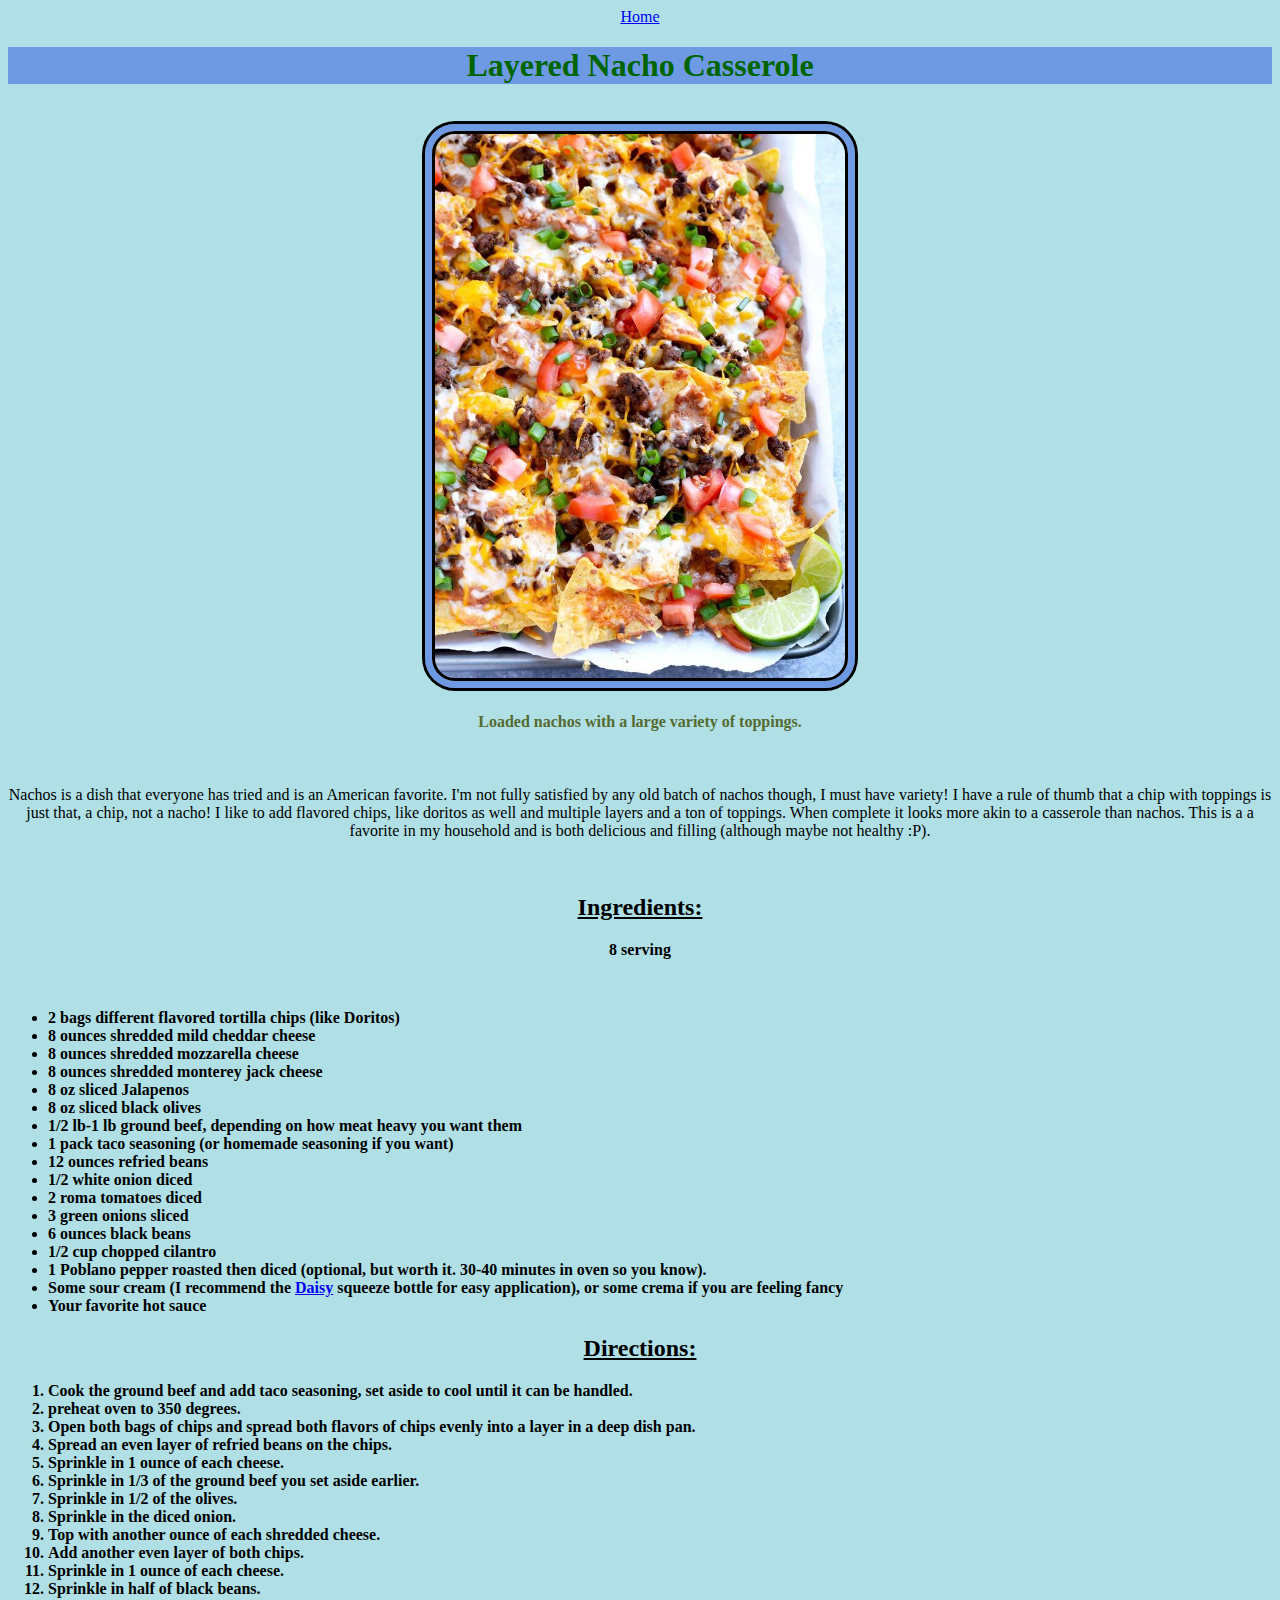
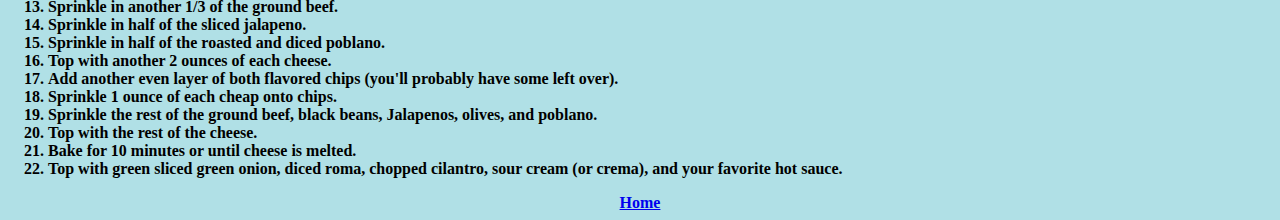
==== recipes/layerednachocasserole.html @ d0e107de "Add image borders" ====
<!DOCTYPE html>
<html lang="en">
<head>
    <meta charset="UTF-8">
    <meta http-equiv="X-UA-Compatible" content="IE=edge">
    <meta name="viewport" content="width=device-width, initial-scale=1.0">
    <title>Layered Nacho Casserole Recipe</title>
<style>
    body {
        background-color: powderblue;
    }

    h1,
    h2,
    h4,
    p  {
        text-align: center;
    }

    h1 {
        color: darkgreen;
        background-color: rgba(65, 105, 225, 0.596);
    }

    h2 {
        color: black;
    }

    h4 {
        color: darkolivegreen;
    }

    p {
        color: black;
    }

    li {
        color: black;
    }

    img {
        outline:3px solid black;
        outline-offset: -10px;
        border: 7.5px solid rgba(65, 105, 225, 0.596);
        box-shadow: 0 0 0 3px black;
        border-radius: 30px;
    }

    div {
      text-align: center;
    }
    
</style>   
</head>
<body>
    <a href="../index.html"style="display: block; text-align: center;">Home</a>
    <h1>Layered Nacho Casserole</h1>
    &nbsp;
    <div
>
        <img src="../img/nachos.jpeg" alt="Loaded nachos with many toppings"
            width="auto"
            height="550"
        />
    </div>
    <h4>Loaded nachos with a large variety of toppings. </h4>
    &nbsp;
    <p>Nachos is a dish that everyone has tried and is an American favorite. I'm not fully satisfied by any old batch of nachos though, I must have variety! I have a rule of thumb that a chip with toppings is just that, a chip, not a nacho! I like to add flavored chips, like doritos as well and multiple layers and a ton of toppings. When complete it looks more akin to a casserole than nachos. This is a a favorite in my household and is both delicious and filling (although maybe not healthy :P). </p>
    &nbsp;
    <h2><strong><u> Ingredients:</u></h2>
    <p>8 serving</p>
    &nbsp;
    <ul>
        <li>2 bags different flavored tortilla chips (like Doritos)</li>
        <li>8 ounces shredded mild cheddar cheese</li>
        <li>8 ounces shredded mozzarella cheese</li>
        <li>8 ounces shredded monterey jack cheese</li>
        <li>8 oz sliced Jalapenos</li>
        <li>8 oz sliced black olives</li>
        <li>1/2 lb-1 lb ground beef, depending on how meat heavy you want them</1i>
        <li>1 pack taco seasoning (or homemade seasoning if you want)</li>
        <li>12 ounces refried beans</li>
        <li>1/2 white onion diced</li>
        <li>2 roma tomatoes diced</li>
        <li>3 green onions sliced</li>
        <li>6 ounces black beans</li>
        <li>1/2 cup chopped cilantro</li>
        <li>1 Poblano pepper roasted then diced (optional, but worth it. 30-40 minutes in oven so you know).</li>
        <li>Some sour cream (I recommend the <a href="https://www.google.com/imgres?imgurl=https%3A%2F%2Fwww.daisybrand.com%2Fwp-content%2Fuploads%2F2019%2F12%2Fsourcream-14-oz%402x.jpg&imgrefurl=https%3A%2F%2Fwww.daisybrand.com%2Fsour-cream%2F&tbnid=UpyjATquoTRrBM&vet=12ahUKEwjWm8WIuZL3AhVxP30KHQViDWgQMygNegUIARCvAg..i&docid=2vNvp-PP2mqN8M&w=680&h=520&q=daisy%20squeeze%20sour%20cream&ved=2ahUKEwjWm8WIuZL3AhVxP30KHQViDWgQMygNegUIARCvAg">Daisy</a> squeeze bottle for easy application), or some crema if you are feeling fancy</li>
        <li>Your favorite hot sauce</li>
    </ul>
    <h2><strong><u> Directions:</u></h2>
        <ol>
          <li>Cook the ground beef and add taco seasoning, set aside to cool until it can be handled.</li>
          <li>preheat oven to 350 degrees.</li>
          <li>Open both bags of chips and spread both flavors of chips evenly into a layer in a deep dish pan.</li>
          <li>Spread an even layer of refried beans on the chips.</li>
          <li>Sprinkle in 1 ounce of each cheese.</li>
          <li>Sprinkle in 1/3 of the ground beef you set aside earlier.</li>
          <li>Sprinkle in 1/2 of the olives.</li>
          <li>Sprinkle in the diced onion.</li>
          <li>Top with another ounce of each shredded cheese.</li>
          <li>Add another even layer of both chips.</li>
          <li>Sprinkle in 1 ounce of each cheese.</li>
          <li>Sprinkle in half of black beans.</li>
          <li>Sprinkle in another 1/3 of the ground beef.</li>
          <li>Sprinkle in half of the sliced jalapeno.</li>
          <li>Sprinkle in half of the roasted and diced poblano.</li>
          <li>Top with another 2 ounces of each cheese.</li>
          <li>Add another even layer of both flavored chips (you'll probably have some left over).</li>
          <li>Sprinkle 1 ounce of each cheap onto chips.</li>
          <li>Sprinkle the rest of the ground beef, black beans, Jalapenos, olives, and poblano. </li>
          <li>Top with the rest of the cheese.</li>
          <li>Bake for 10 minutes or until cheese is melted.</li>
          <li>Top with green sliced green onion, diced roma, chopped cilantro, sour cream (or crema), and your favorite hot sauce.</li>
        </ol>
        <a href="../index.html"style="display: block; text-align: center;">Home</a>
</body>
</html>
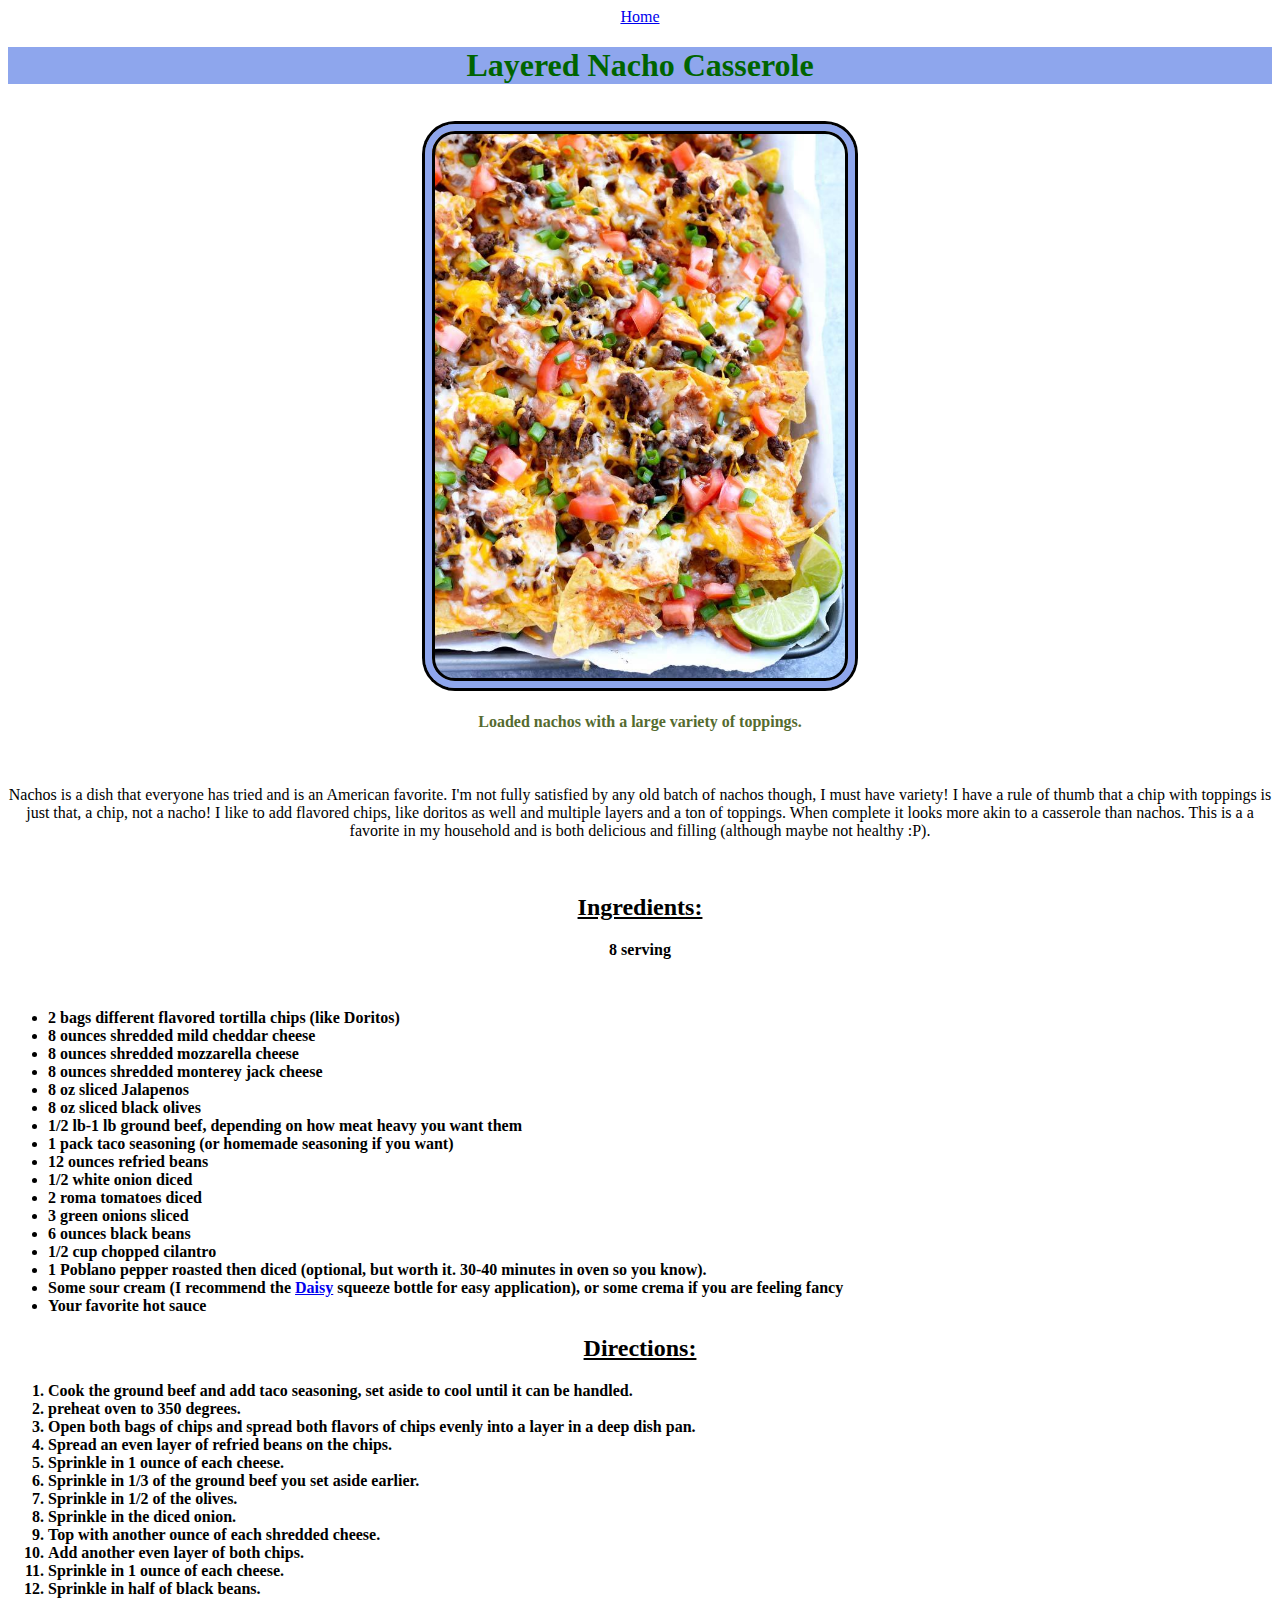
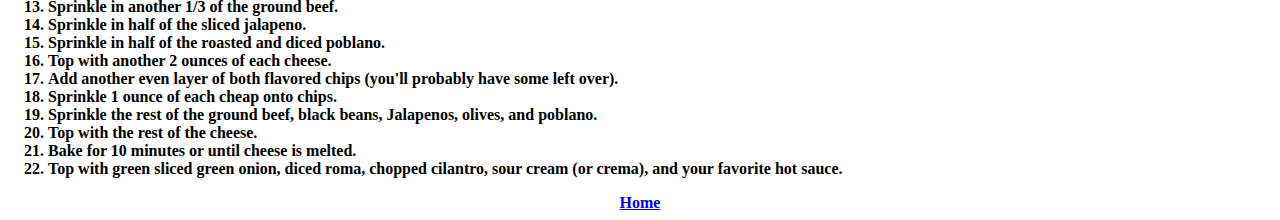
==== commit 7964e063: "Optimize image loading by moving it further up" ====
--- a/recipes/layerednachocasserole.html
+++ b/recipes/layerednachocasserole.html
@@ -5,52 +5,51 @@
     <meta http-equiv="X-UA-Compatible" content="IE=edge">
     <meta name="viewport" content="width=device-width, initial-scale=1.0">
     <title>Layered Nacho Casserole Recipe</title>
-<style>
-    body {
-        background-color: powderblue;
-    }
+    <style>
+        body {
+            background-color: white;
+        }
 
-    h1,
-    h2,
-    h4,
-    p  {
+        img {
+            outline:3px solid black;
+            outline-offset: -10px;
+            border: 7.5px solid rgba(65, 105, 225, 0.596);
+            box-shadow: 0 0 0 3px black;
+            border-radius: 30px;
+        }
+
+        div {
         text-align: center;
-    }
+        }
+        
+        h1,
+        h2,
+        h4,
+        p  {
+            text-align: center;
+        }
 
-    h1 {
-        color: darkgreen;
-        background-color: rgba(65, 105, 225, 0.596);
-    }
+        h1 {
+            color: darkgreen;
+            background-color: rgba(65, 105, 225, 0.596);
+        }
 
-    h2 {
-        color: black;
-    }
+        h2 {
+            color: black;
+        }
 
-    h4 {
-        color: darkolivegreen;
-    }
+        h4 {
+            color: darkolivegreen;
+        }
 
-    p {
-        color: black;
-    }
+        p {
+            color: black;
+        }
 
-    li {
-        color: black;
-    }
-
-    img {
-        outline:3px solid black;
-        outline-offset: -10px;
-        border: 7.5px solid rgba(65, 105, 225, 0.596);
-        box-shadow: 0 0 0 3px black;
-        border-radius: 30px;
-    }
-
-    div {
-      text-align: center;
-    }
-    
-</style>   
+        li {
+            color: black;
+        }  
+    </style>   
 </head>
 <body>
     <a href="../index.html"style="display: block; text-align: center;">Home</a>
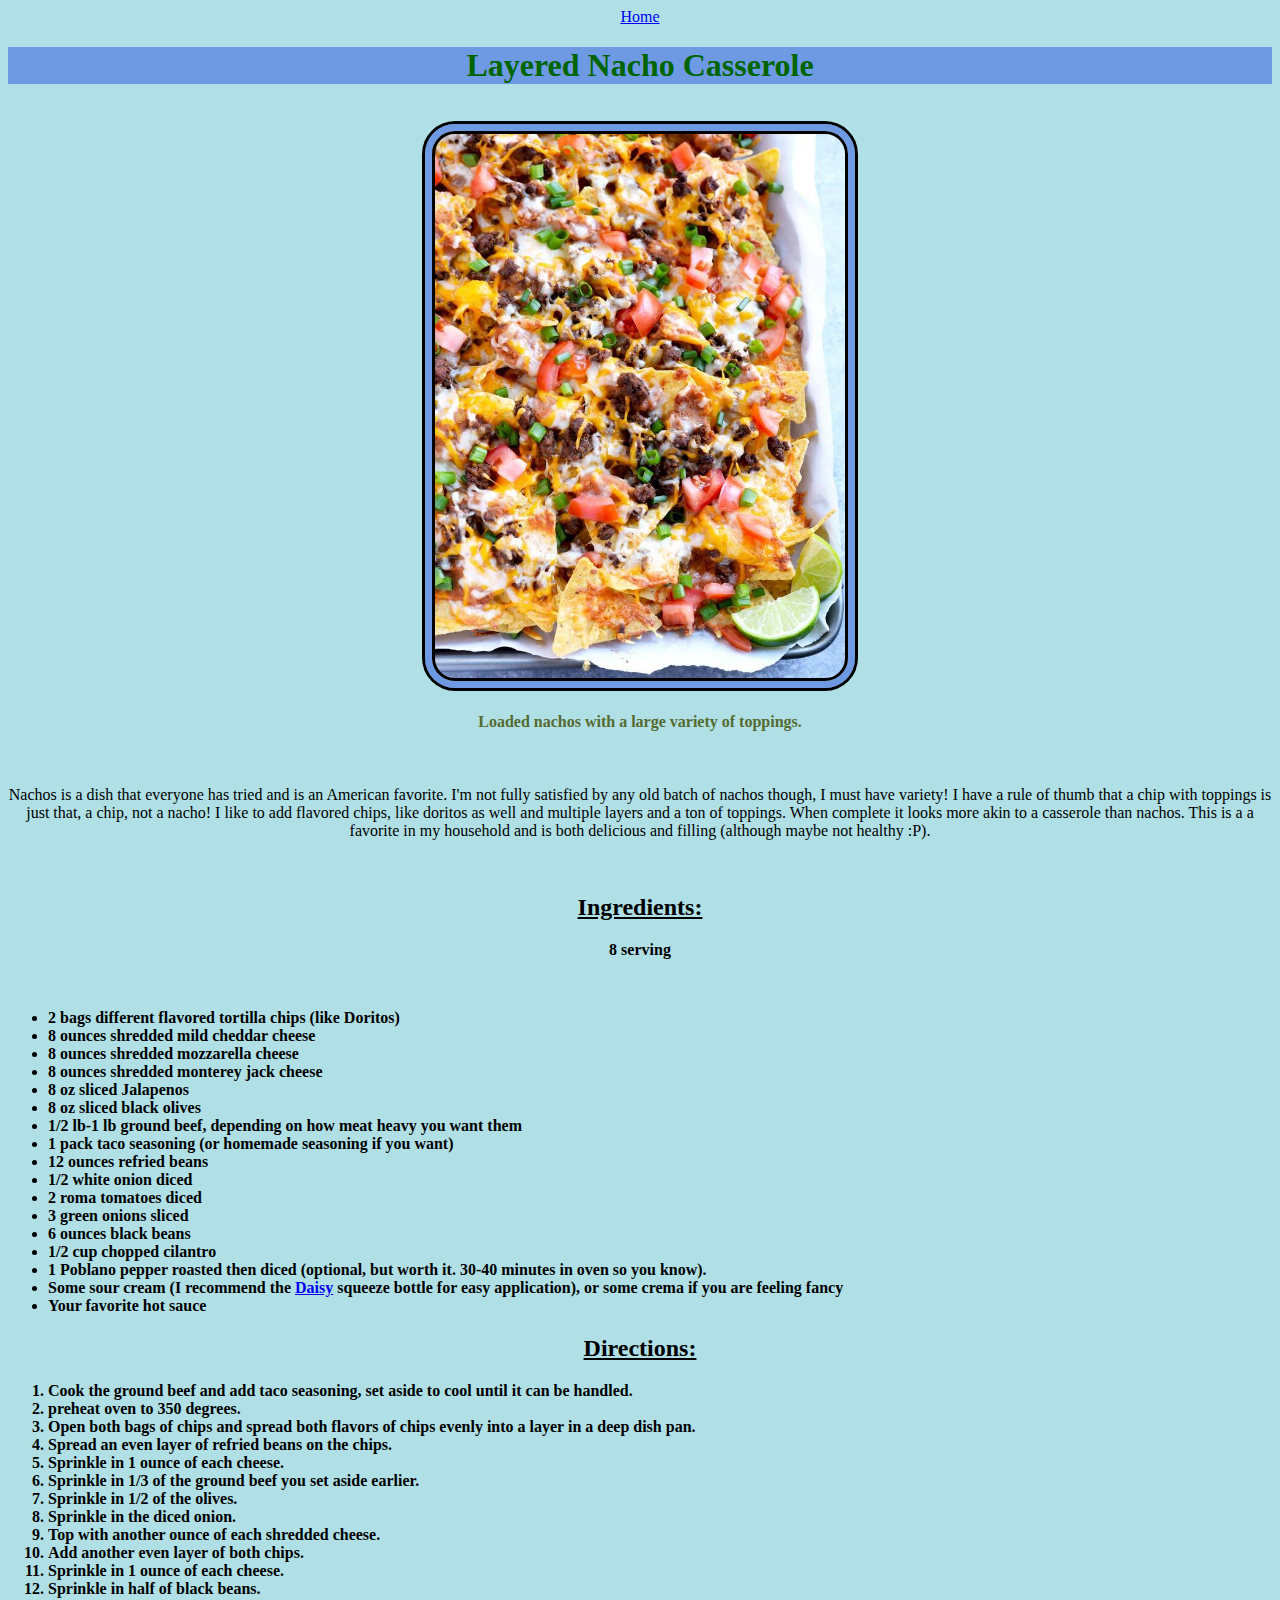
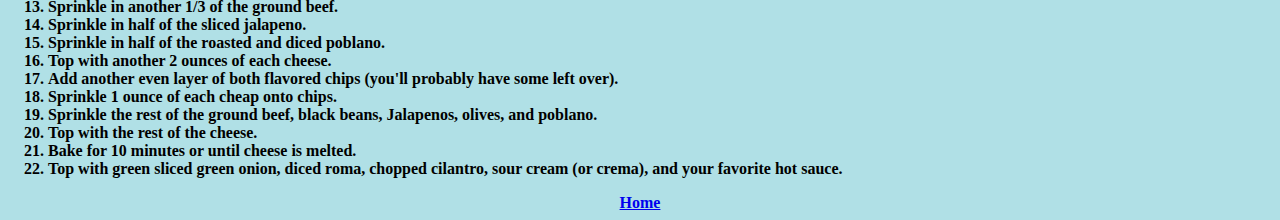
==== commit 9e46cb2e: "Add main page css file and generic page css file" ====
--- a/recipes/layerednachocasserole.html
+++ b/recipes/layerednachocasserole.html
@@ -5,51 +5,7 @@
     <meta http-equiv="X-UA-Compatible" content="IE=edge">
     <meta name="viewport" content="width=device-width, initial-scale=1.0">
     <title>Layered Nacho Casserole Recipe</title>
-    <style>
-        body {
-            background-color: white;
-        }
-
-        img {
-            outline:3px solid black;
-            outline-offset: -10px;
-            border: 7.5px solid rgba(65, 105, 225, 0.596);
-            box-shadow: 0 0 0 3px black;
-            border-radius: 30px;
-        }
-
-        div {
-        text-align: center;
-        }
-        
-        h1,
-        h2,
-        h4,
-        p  {
-            text-align: center;
-        }
-
-        h1 {
-            color: darkgreen;
-            background-color: rgba(65, 105, 225, 0.596);
-        }
-
-        h2 {
-            color: black;
-        }
-
-        h4 {
-            color: darkolivegreen;
-        }
-
-        p {
-            color: black;
-        }
-
-        li {
-            color: black;
-        }  
-    </style>   
+    <link rel="stylesheet" href="../style.css"> 
 </head>
 <body>
     <a href="../index.html"style="display: block; text-align: center;">Home</a>
--- a/style.css
+++ b/style.css
@@ -0,0 +1,43 @@
+body {
+    background-color: powderblue;
+}
+
+img {
+    outline:3px solid black;
+    outline-offset: -10px;
+    border: 7.5px solid rgba(65, 105, 225, 0.596);
+    box-shadow: 0 0 0 3px black;
+    border-radius: 30px;
+}
+
+div {
+text-align: center;
+}
+
+h1,
+h2,
+h4,
+p {
+    text-align: center;
+}
+
+h1 {
+    color: darkgreen;
+    background-color: rgba(65, 105, 225, 0.596);
+}
+
+h2 {
+    color: black;
+}
+
+h4 {
+    color: darkolivegreen;
+}
+
+p {
+    color: black;
+}
+
+li {
+    color: black;
+}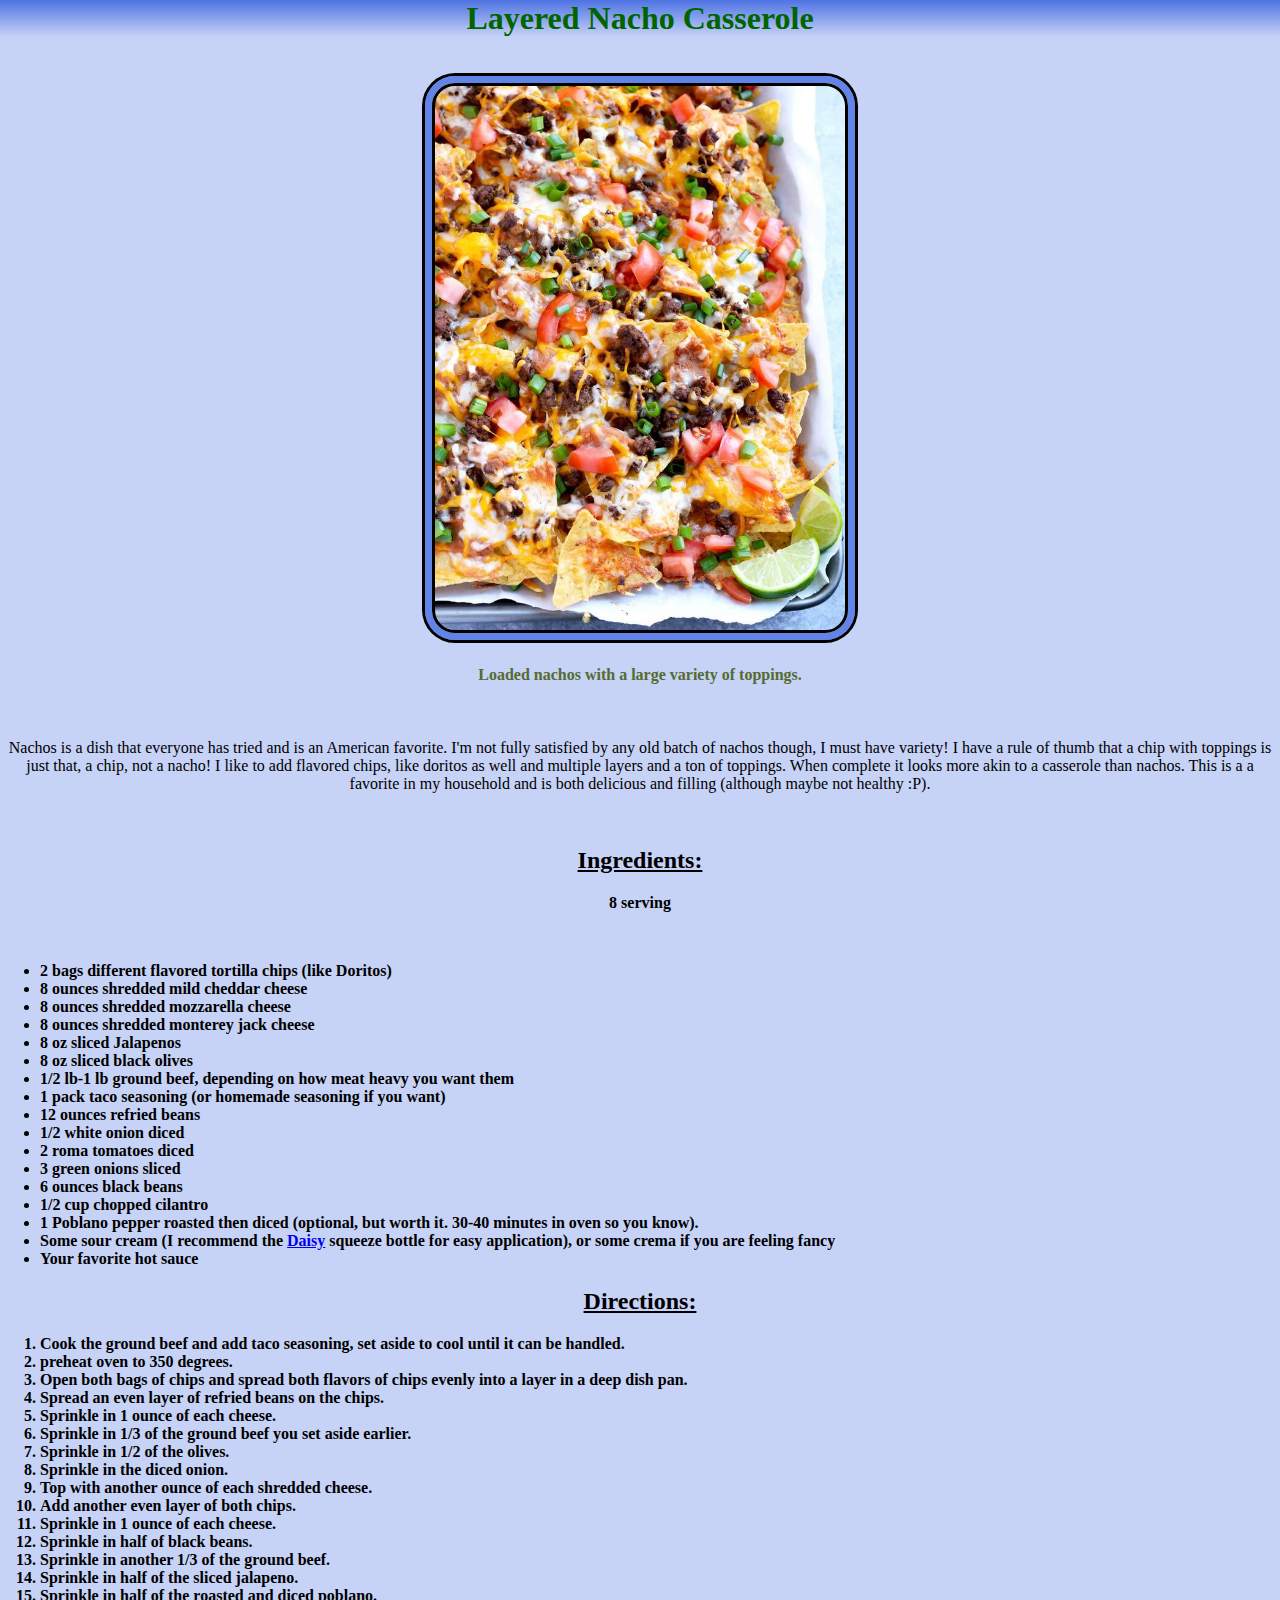
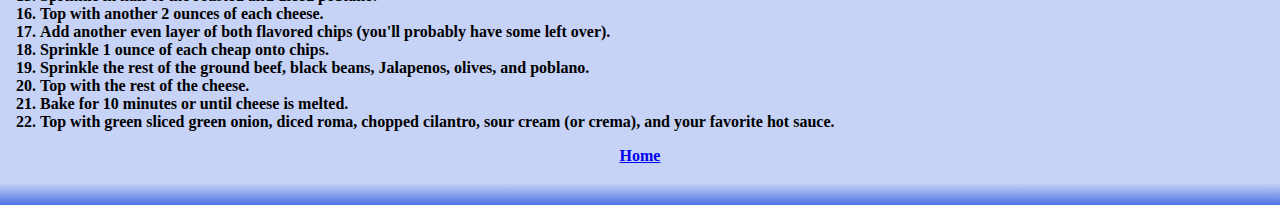
==== commit 7591d00b: "Add color gradient to header/footer remove margins" ====
--- a/recipes/layerednachocasserole.html
+++ b/recipes/layerednachocasserole.html
@@ -7,9 +7,8 @@
     <title>Layered Nacho Casserole Recipe</title>
     <link rel="stylesheet" href="../style.css"> 
 </head>
-<body>
-    <a href="../index.html"style="display: block; text-align: center;">Home</a>
-    <h1>Layered Nacho Casserole</h1>
+<body style="margin: 0;">
+    <h1 style="margin-top: 0;">Layered Nacho Casserole</h1>
     &nbsp;
     <div
 >
@@ -70,5 +69,6 @@
           <li>Top with green sliced green onion, diced roma, chopped cilantro, sour cream (or crema), and your favorite hot sauce.</li>
         </ol>
         <a href="../index.html"style="display: block; text-align: center;">Home</a>
+    <h3>.</h3>
 </body>
 </html>--- a/style.css
+++ b/style.css
@@ -1,11 +1,11 @@
 body {
-    background-color: powderblue;
+    background-color: rgba(65, 105, 225, 0.3);
 }
-
+   
 img {
     outline:3px solid black;
     outline-offset: -10px;
-    border: 7.5px solid rgba(65, 105, 225, 0.596);
+    border: 7.5px solid rgba(65, 105, 225, 0.75);
     box-shadow: 0 0 0 3px black;
     border-radius: 30px;
 }
@@ -23,11 +23,18 @@
 
 h1 {
     color: darkgreen;
-    background-color: rgba(65, 105, 225, 0.596);
+    background-image: linear-gradient(rgba(65, 105, 225, 0.9),rgba(65, 105, 225, 0.0));
 }
 
 h2 {
     color: black;
+}
+
+h3 {
+    color:transparent;
+    background-image: linear-gradient(rgba(65, 105, 225, 0.9),rgba(65, 105, 225, 0.0));
+    transform: rotate(180deg); 
+    margin-bottom:0; 
 }
 
 h4 {
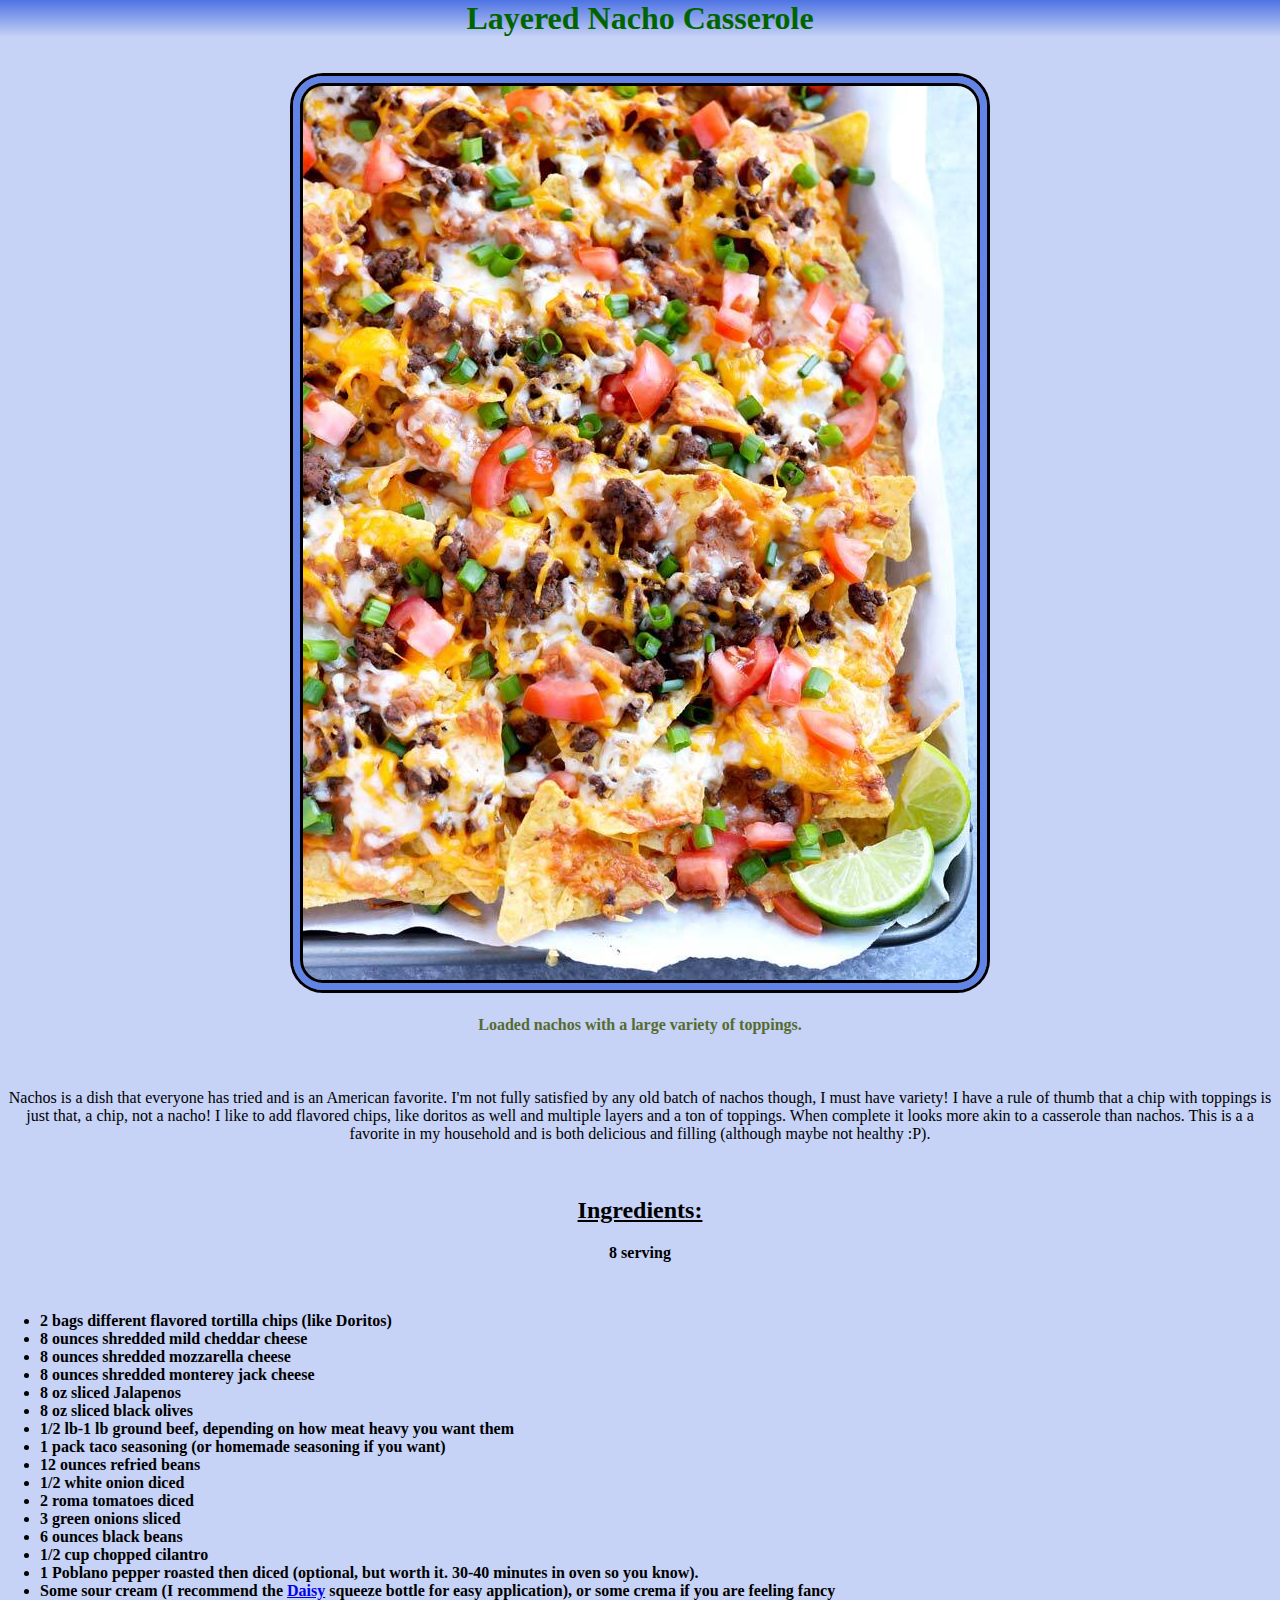
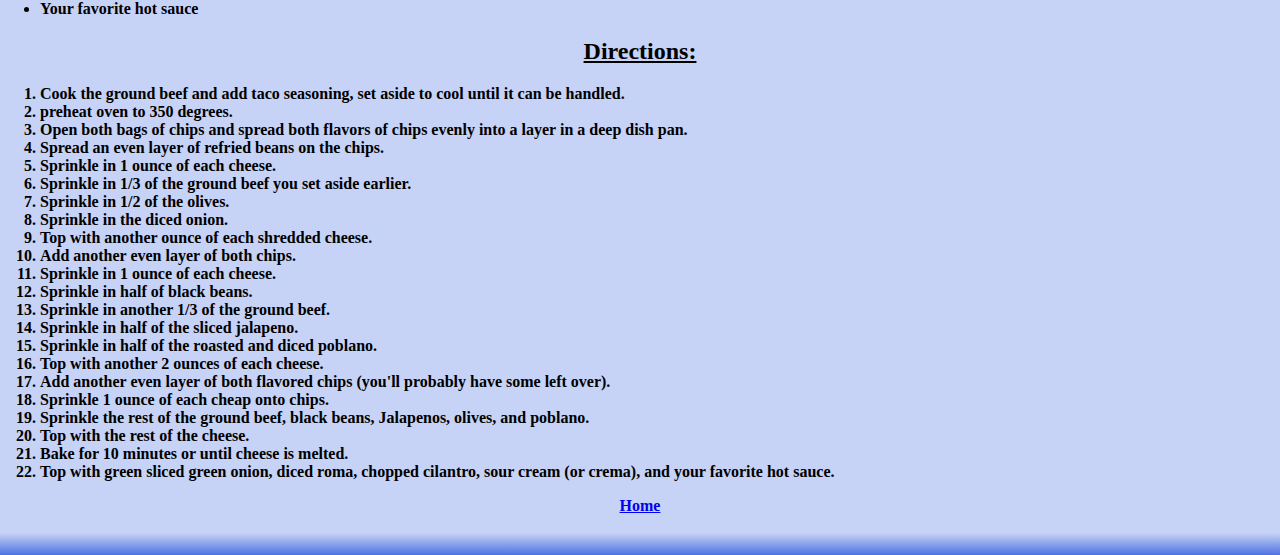
==== commit 953c88fe: "readjust image perimeters for different screens" ====
--- a/recipes/layerednachocasserole.html
+++ b/recipes/layerednachocasserole.html
@@ -14,7 +14,7 @@
 >
         <img src="../img/nachos.jpeg" alt="Loaded nachos with many toppings"
             width="auto"
-            height="550"
+            height="auto"
         />
     </div>
     <h4>Loaded nachos with a large variety of toppings. </h4>
--- a/style.css
+++ b/style.css
@@ -8,7 +8,10 @@
     border: 7.5px solid rgba(65, 105, 225, 0.75);
     box-shadow: 0 0 0 3px black;
     border-radius: 30px;
+    object-fit: scale-down;
+    max-width: 90%;
 }
+
 
 div {
 text-align: center;
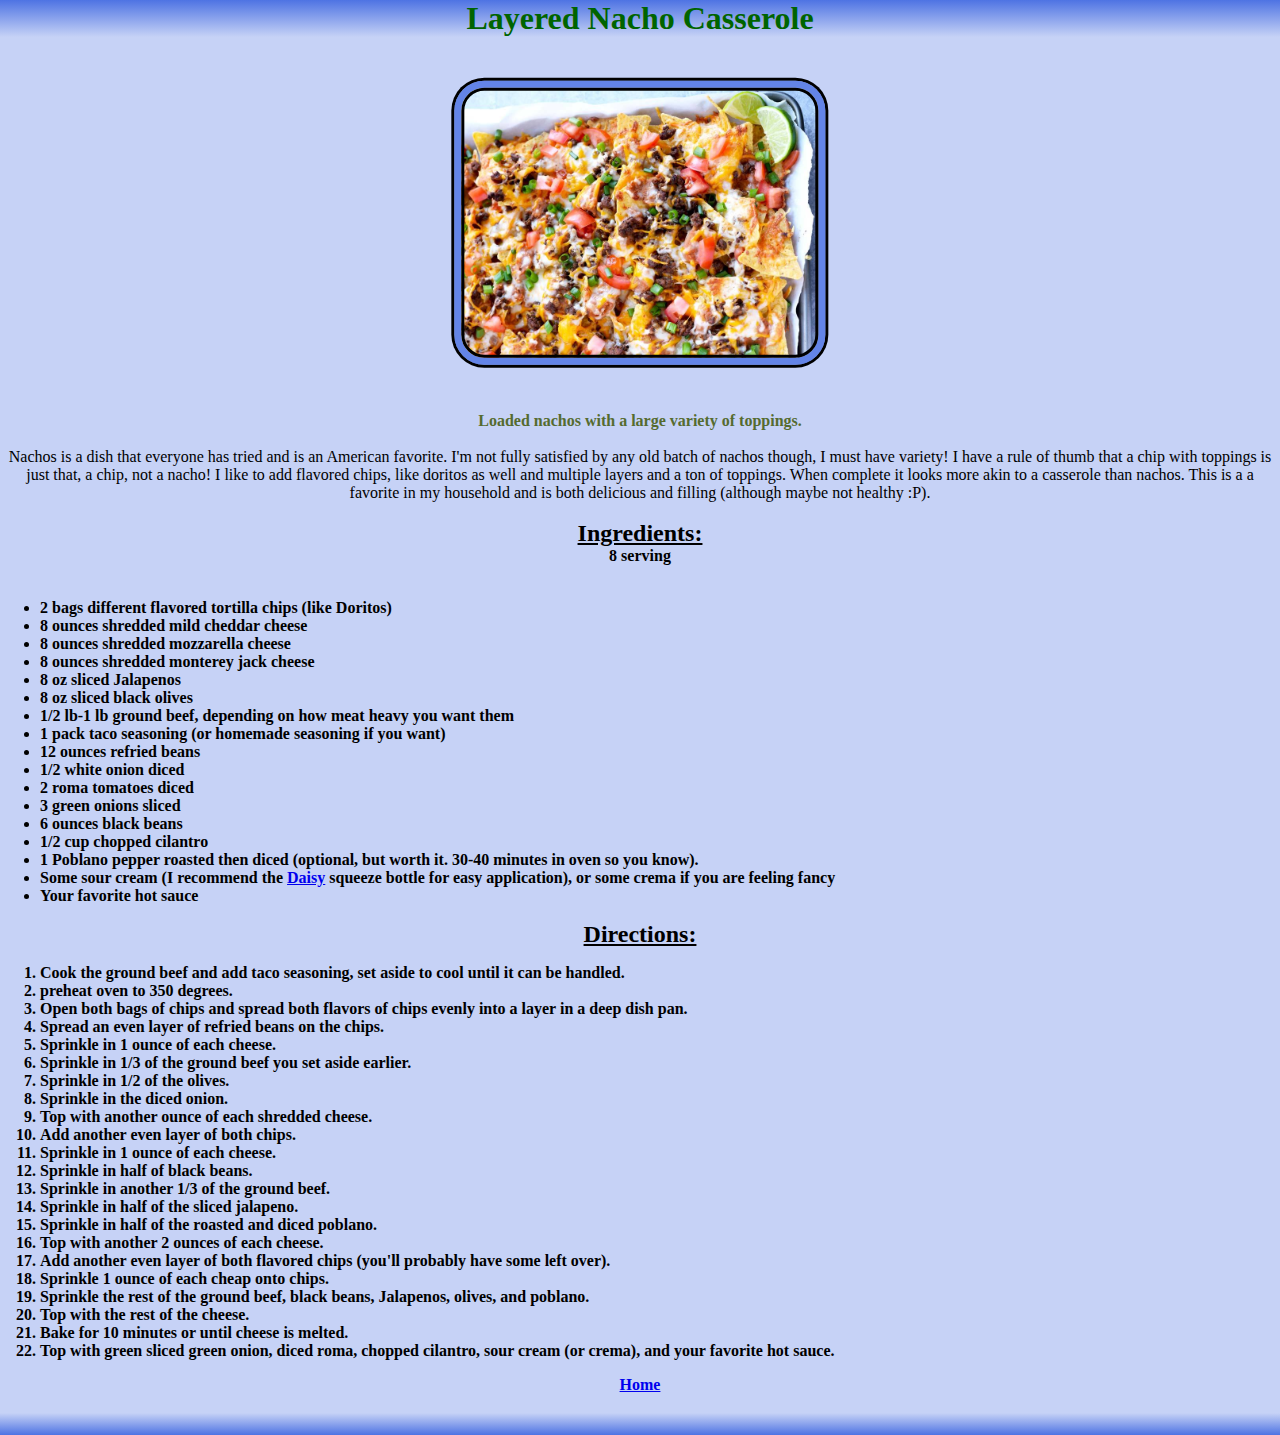
==== commit 64165c07: "Readjust image perimeters for different screens" ====
--- a/recipes/layerednachocasserole.html
+++ b/recipes/layerednachocasserole.html
@@ -8,12 +8,10 @@
     <link rel="stylesheet" href="../style.css"> 
 </head>
 <body style="margin: 0;">
-    <h1 style="margin-top: 0;">Layered Nacho Casserole</h1>
-    &nbsp;
-    <div
->
-        <img src="../img/nachos.jpeg" alt="Loaded nachos with many toppings"
-            width="auto"
+    <h1 style="margin-top: 0; margin-bottom: 0;">Layered Nacho Casserole</h1>
+    <div>
+        <img style="transform: rotate(270deg);" src="../img/nachos.jpeg" alt="Loaded nachos with many toppings"
+            width="270"
             height="auto"
         />
     </div>
--- a/style.css
+++ b/style.css
@@ -9,7 +9,7 @@
     box-shadow: 0 0 0 3px black;
     border-radius: 30px;
     object-fit: scale-down;
-    max-width: 90%;
+    max-width: 92%;
 }
 
 
@@ -17,11 +17,19 @@
 text-align: center;
 }
 
+.center {
+    border: 5px solid #FFFF00;
+    display: flex;
+    justify-content: center;
+}
+
 h1,
 h2,
 h4,
 p {
     text-align: center;
+    margin-top: 0;
+    margin-bottom:0;
 }
 
 h1 {
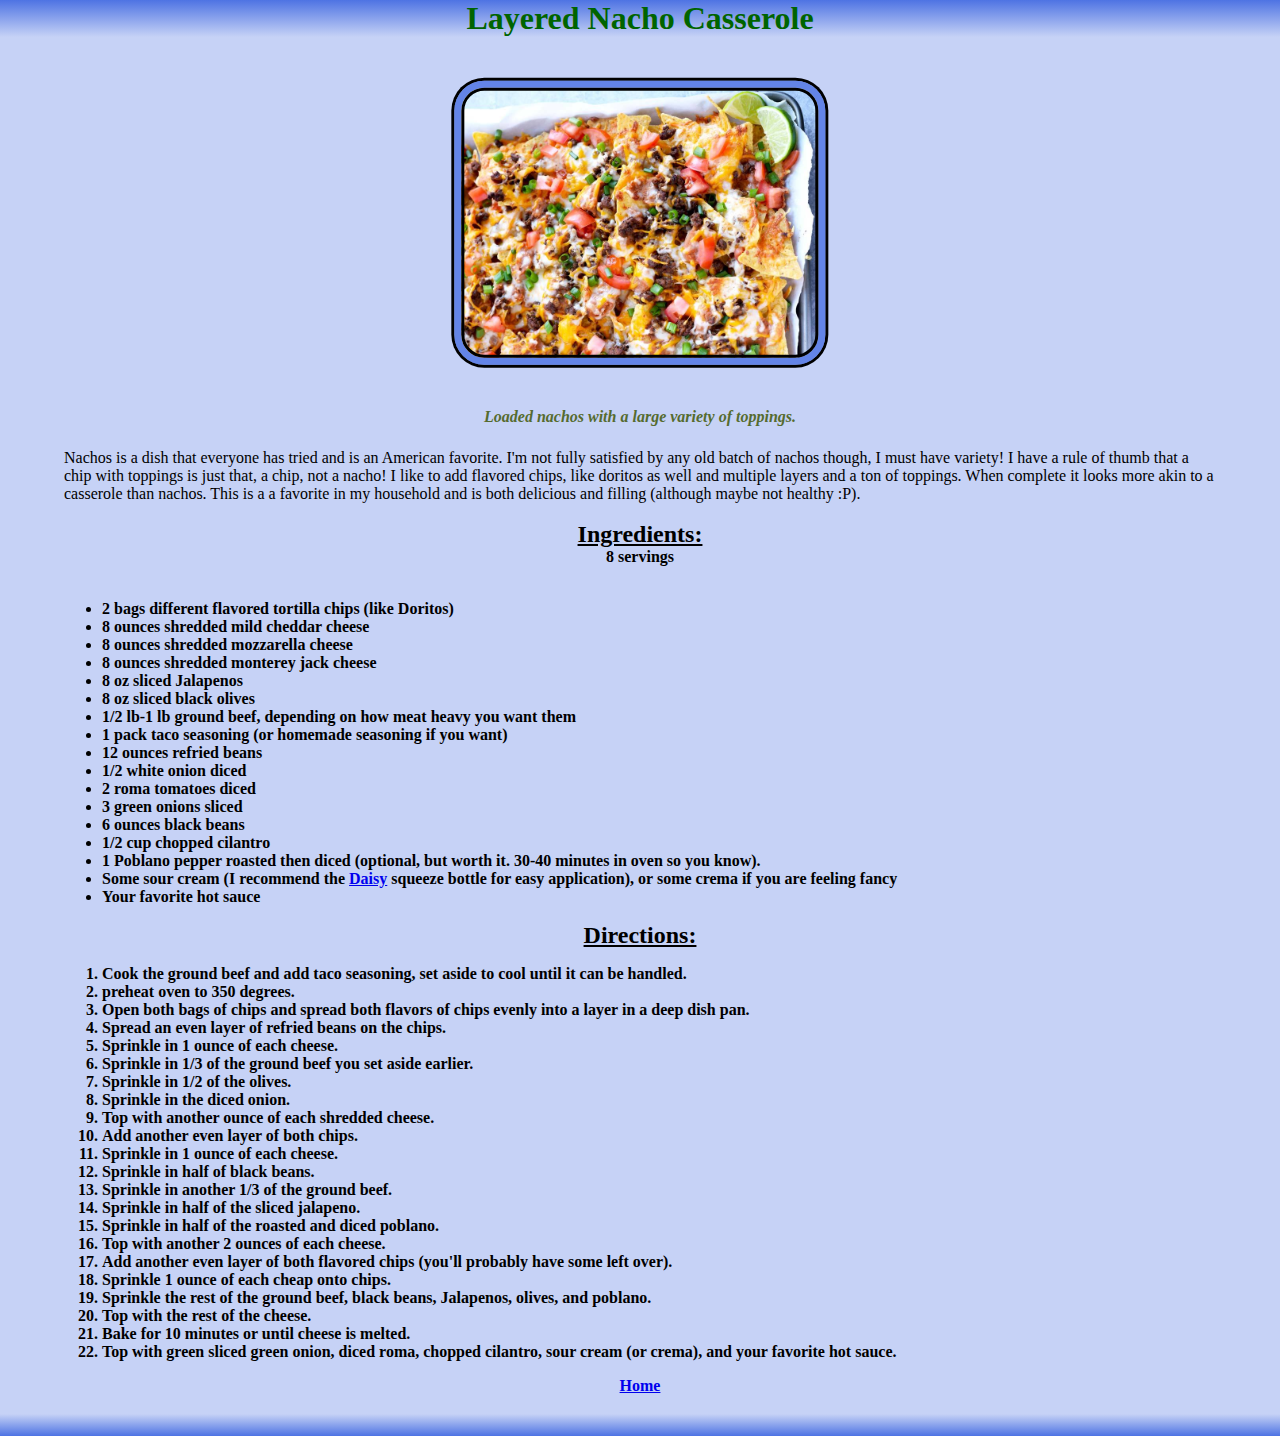
==== commit 6d644b02: "Format text" ====
--- a/recipes/layerednachocasserole.html
+++ b/recipes/layerednachocasserole.html
@@ -9,18 +9,16 @@
 </head>
 <body style="margin: 0;">
     <h1 style="margin-top: 0; margin-bottom: 0;">Layered Nacho Casserole</h1>
-    <div>
         <img style="transform: rotate(270deg);" src="../img/nachos.jpeg" alt="Loaded nachos with many toppings"
             width="270"
             height="auto"
         />
-    </div>
-    <h4>Loaded nachos with a large variety of toppings. </h4>
+    <h4 style="margin-top:0; margin-bottom:5px;">Loaded nachos with a large variety of toppings.</h4>
     &nbsp;
     <p>Nachos is a dish that everyone has tried and is an American favorite. I'm not fully satisfied by any old batch of nachos though, I must have variety! I have a rule of thumb that a chip with toppings is just that, a chip, not a nacho! I like to add flavored chips, like doritos as well and multiple layers and a ton of toppings. When complete it looks more akin to a casserole than nachos. This is a a favorite in my household and is both delicious and filling (although maybe not healthy :P). </p>
     &nbsp;
     <h2><strong><u> Ingredients:</u></h2>
-    <p>8 serving</p>
+    <p class="servings">8 servings</p>
     &nbsp;
     <ul>
         <li>2 bags different flavored tortilla chips (like Doritos)</li>
--- a/style.css
+++ b/style.css
@@ -10,35 +10,35 @@
     border-radius: 30px;
     object-fit: scale-down;
     max-width: 92%;
+    display: block;
+    margin-left: auto;
+    margin-right: auto;
+    margin-bottom: 0;
 }
 
-
-div {
-text-align: center;
+p,
+li {
+    text-align: left;
+    margin-top: 0;
+    margin-bottom:0;
+    margin-left: 5%;
+    margin-right: 5%;
 }
 
-.center {
-    border: 5px solid #FFFF00;
-    display: flex;
-    justify-content: center;
-}
-
-h1,
 h2,
-h4,
-p {
+.servings {
+    color: black;
     text-align: center;
     margin-top: 0;
     margin-bottom:0;
+    margin-left: 30%;
+    margin-right: 30%;
 }
 
 h1 {
     color: darkgreen;
     background-image: linear-gradient(rgba(65, 105, 225, 0.9),rgba(65, 105, 225, 0.0));
-}
-
-h2 {
-    color: black;
+    text-align: center;
 }
 
 h3 {
@@ -50,12 +50,9 @@
 
 h4 {
     color: darkolivegreen;
+    text-align: center;
+    font-style: italic;
+    margin-top: 1;
+    margin-bottom:0;
+    
 }
-
-p {
-    color: black;
-}
-
-li {
-    color: black;
-}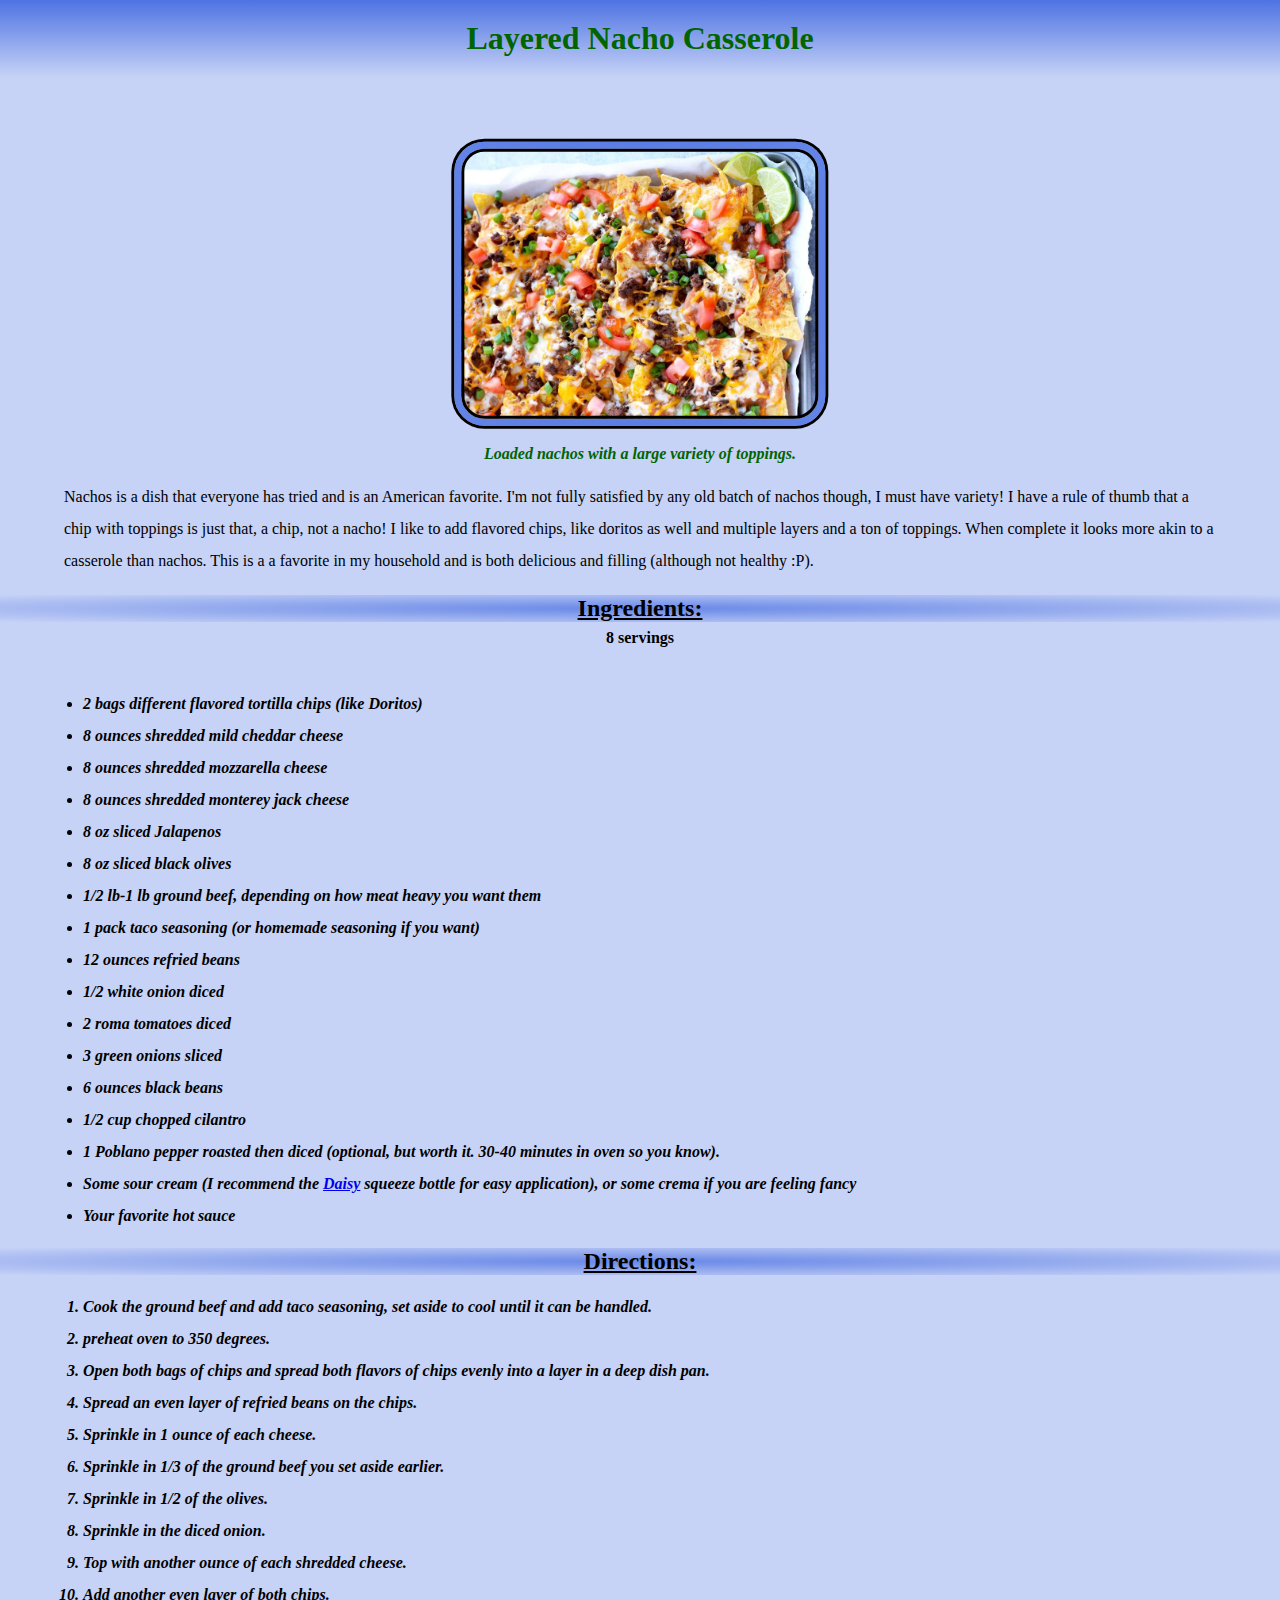
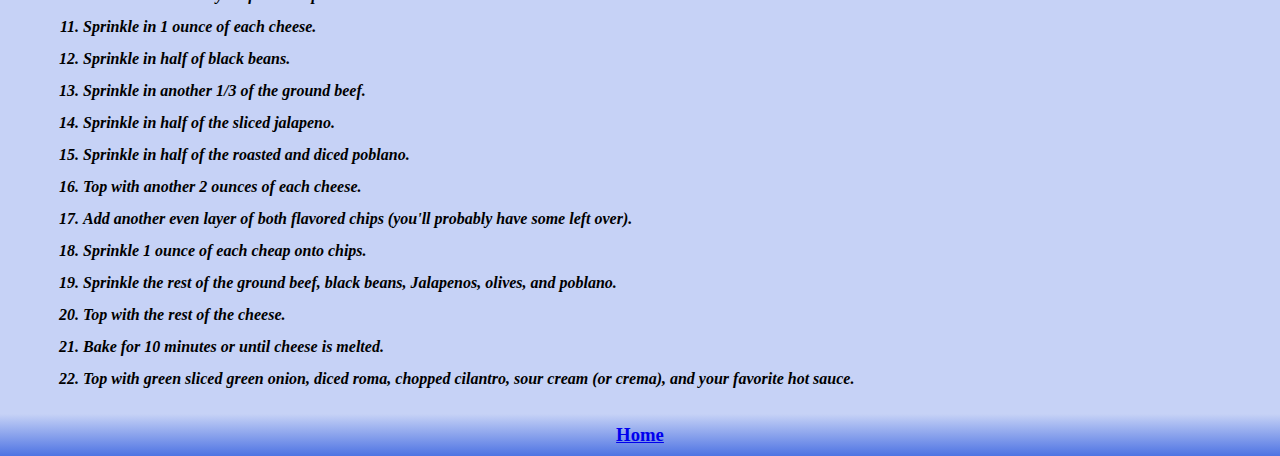
==== commit be1a8d47: "Format text spacing, page margin etcetera" ====
--- a/recipes/layerednachocasserole.html
+++ b/recipes/layerednachocasserole.html
@@ -7,15 +7,15 @@
     <title>Layered Nacho Casserole Recipe</title>
     <link rel="stylesheet" href="../style.css"> 
 </head>
-<body style="margin: 0;">
-    <h1 style="margin-top: 0; margin-bottom: 0;">Layered Nacho Casserole</h1>
+<body>
+    <h1 style="margin-top:0">Layered Nacho Casserole</h1>
         <img style="transform: rotate(270deg);" src="../img/nachos.jpeg" alt="Loaded nachos with many toppings"
             width="270"
             height="auto"
         />
-    <h4 style="margin-top:0; margin-bottom:5px;">Loaded nachos with a large variety of toppings.</h4>
+    <h4 style="margin-top:-45px;">Loaded nachos with a large variety of toppings.</h4>
     &nbsp;
-    <p>Nachos is a dish that everyone has tried and is an American favorite. I'm not fully satisfied by any old batch of nachos though, I must have variety! I have a rule of thumb that a chip with toppings is just that, a chip, not a nacho! I like to add flavored chips, like doritos as well and multiple layers and a ton of toppings. When complete it looks more akin to a casserole than nachos. This is a a favorite in my household and is both delicious and filling (although maybe not healthy :P). </p>
+    <p>Nachos is a dish that everyone has tried and is an American favorite. I'm not fully satisfied by any old batch of nachos though, I must have variety! I have a rule of thumb that a chip with toppings is just that, a chip, not a nacho! I like to add flavored chips, like doritos as well and multiple layers and a ton of toppings. When complete it looks more akin to a casserole than nachos. This is a a favorite in my household and is both delicious and filling (although not healthy :P). </p>
     &nbsp;
     <h2><strong><u> Ingredients:</u></h2>
     <p class="servings">8 servings</p>
@@ -64,7 +64,6 @@
           <li>Bake for 10 minutes or until cheese is melted.</li>
           <li>Top with green sliced green onion, diced roma, chopped cilantro, sour cream (or crema), and your favorite hot sauce.</li>
         </ol>
-        <a href="../index.html"style="display: block; text-align: center;">Home</a>
-    <h3>.</h3>
+    <h3> <a class="homebutton" href="../index.html"style="display: block; text-align: center;">Home</a>    
 </body>
 </html>--- a/style.css
+++ b/style.css
@@ -1,5 +1,6 @@
 body {
     background-color: rgba(65, 105, 225, 0.3);
+    margin: 0;
 }
    
 img {
@@ -9,11 +10,13 @@
     box-shadow: 0 0 0 3px black;
     border-radius: 30px;
     object-fit: scale-down;
-    max-width: 92%;
+    max-width: 90%;
     display: block;
     margin-left: auto;
     margin-right: auto;
-    margin-bottom: 0;
+    margin-top: 20px;
+    margin-bottom: 20px;
+    background-image: radial-gradient(rgba(65, 105, 225, 0.7),rgba(65, 105, 225, 0.0));
 }
 
 p,
@@ -23,6 +26,7 @@
     margin-bottom:0;
     margin-left: 5%;
     margin-right: 5%;
+    line-height: 2em;
 }
 
 h2,
@@ -31,17 +35,29 @@
     text-align: center;
     margin-top: 0;
     margin-bottom:0;
-    margin-left: 30%;
-    margin-right: 30%;
+
+}
+
+h2 {
+    background-image: radial-gradient(rgba(65, 105, 225, 0.7),rgba(65, 105, 225, 0.0));
+    max-width:110%;
 }
 
 h1 {
+    padding:20px;
+    margin: 20px linear-gradient(rgba(65, 105, 225, 0.9),rgba(65, 105, 225, 0.0));
+    border: 20px linear-gradient(rgba(65, 105, 225, 0.9),rgba(65, 105, 225, 0.0));
+    max-width: 110%;
     color: darkgreen;
     background-image: linear-gradient(rgba(65, 105, 225, 0.9),rgba(65, 105, 225, 0.0));
     text-align: center;
-}
+} 
 
 h3 {
+    padding:10px;
+    margin: 20px linear-gradient(rgba(65, 105, 225, 0.9),rgba(65, 105, 225, 0.0));
+    border: 20px linear-gradient(rgba(65, 105, 225, 0.9),rgba(65, 105, 225, 0.0));
+    max-width: 110%;
     color:transparent;
     background-image: linear-gradient(rgba(65, 105, 225, 0.9),rgba(65, 105, 225, 0.0));
     transform: rotate(180deg); 
@@ -49,10 +65,19 @@
 }
 
 h4 {
-    color: darkolivegreen;
+    color: darkgreen;
     text-align: center;
     font-style: italic;
-    margin-top: 1;
+    margin-top: 0;
     margin-bottom:0;
-    
 }
+
+ul,
+ol {
+    margin-left: -20px;
+    font-style:oblique;
+ }
+
+ .homebutton {
+     transform: rotate(180deg);
+ }